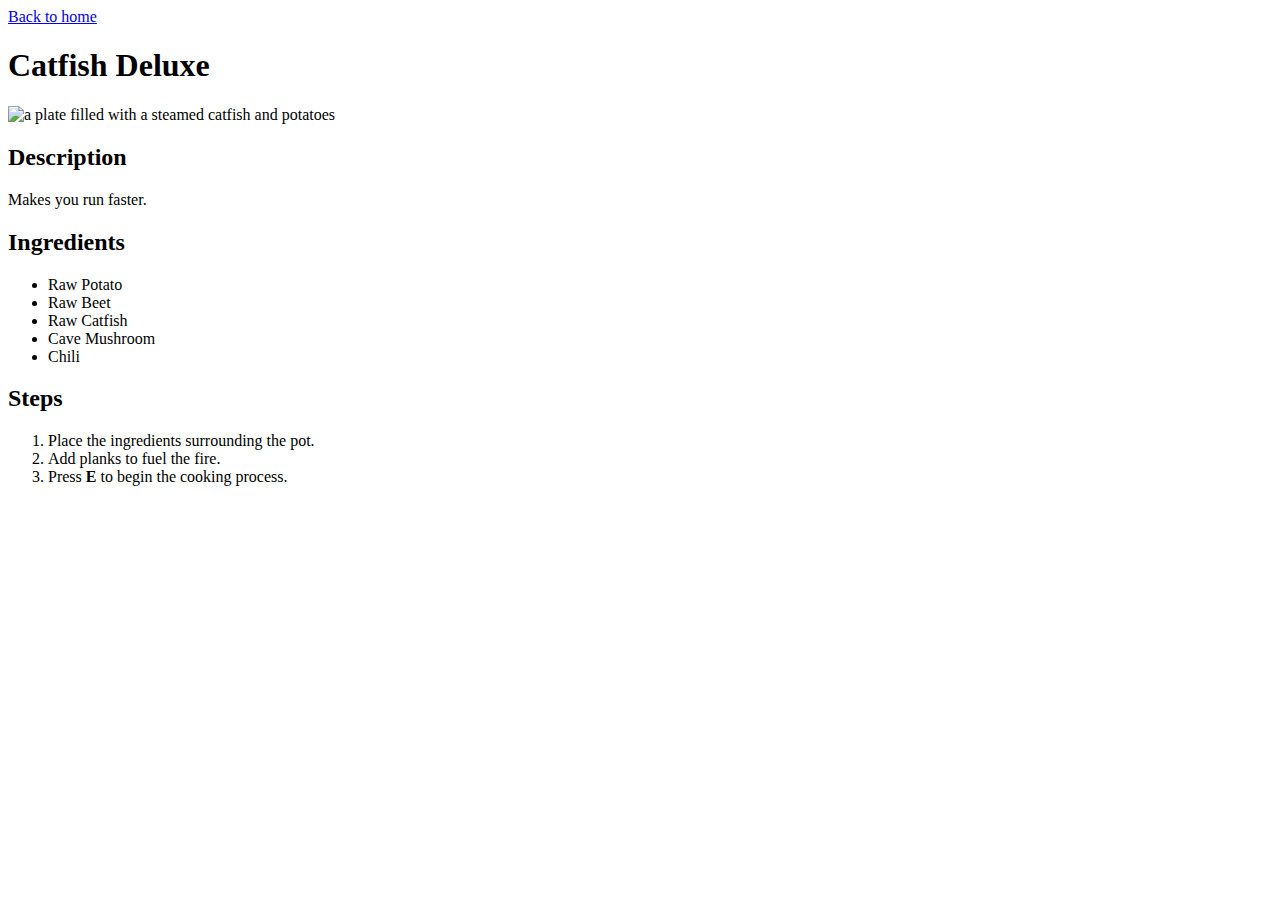
==== recipes/catfish-deluxe.html @ 918ce3fa "Add a new recipe page: Catfish Deluxe" ====
<!DOCTYPE html>
<html lang="en">
<head>
    <meta charset="UTF-8">
    <meta name="viewport" content="width=device-width, initial-scale=1.0">
    <title>Catfish Deluxe</title>
</head>
<body>
    <a href="../index.html">Back to home</a>
    <h1>Catfish Deluxe</h1>
    <img src="./catfish-deluxe.png" alt="a plate filled with a steamed catfish and potatoes" height="150" width="150">
    <h2>Description</h2>
    <p>Makes you run faster.</p>
    <h2>Ingredients</h2>
    <ul>
        <li>Raw Potato</li>
        <li>Raw Beet</li>
        <li>Raw Catfish</li>
        <li>Cave Mushroom</li>
        <li>Chili</li>
    </ul>
    <h2>Steps</h2>
    <ol>
        <li>Place the ingredients surrounding the pot.</li>
        <li>Add planks to fuel the fire.</li>
        <li>Press <b>E</b> to begin the cooking process.</li>
    </ol>
</body>
</html>
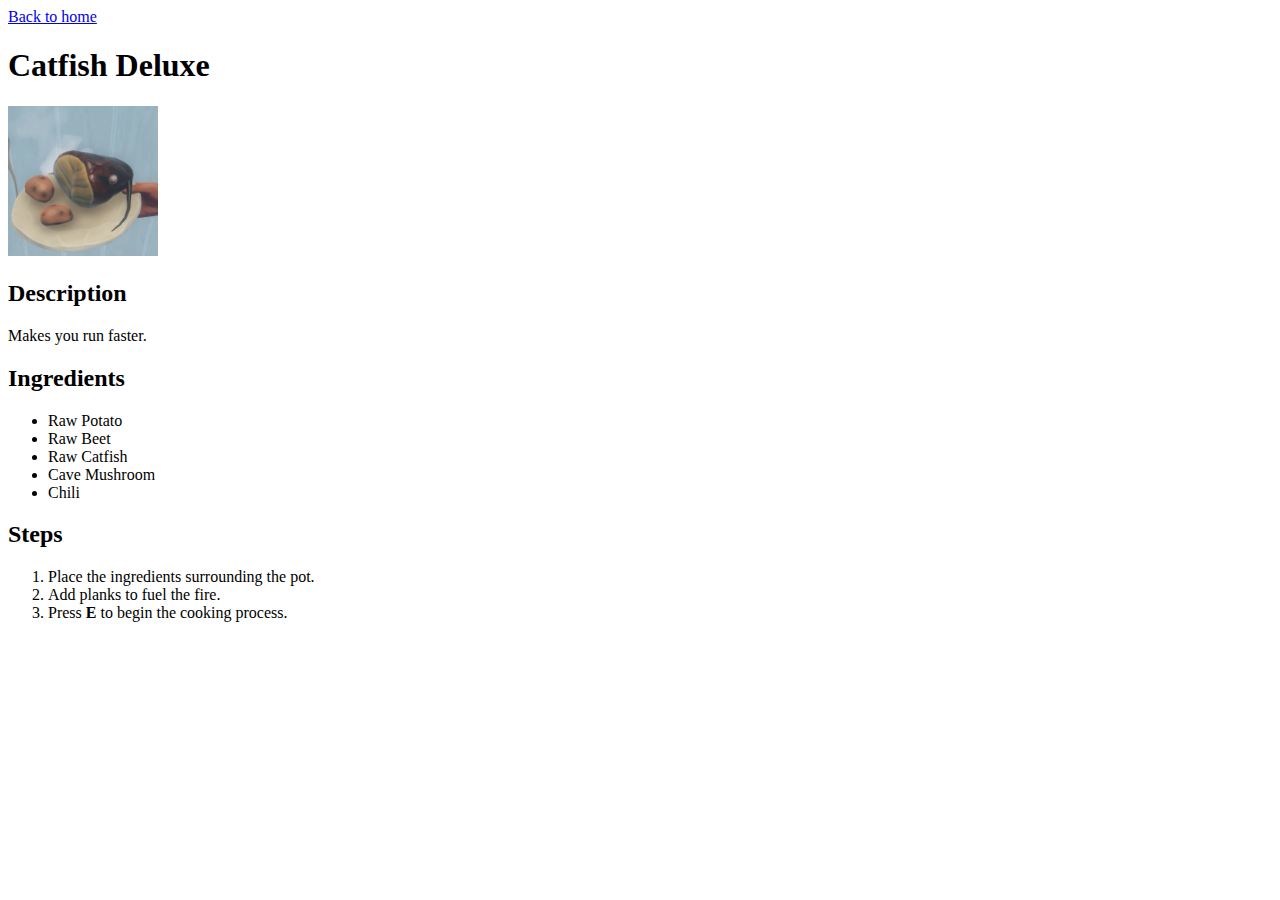
==== commit 3cb2bd35: "Move image files to a separate folder" ====
--- a/recipes/catfish-deluxe.html
+++ b/recipes/catfish-deluxe.html
@@ -8,7 +8,7 @@
 <body>
     <a href="../index.html">Back to home</a>
     <h1>Catfish Deluxe</h1>
-    <img src="./catfish-deluxe.png" alt="a plate filled with a steamed catfish and potatoes" height="150" width="150">
+    <img src="./../images/catfish-deluxe.png" alt="a plate filled with a steamed catfish and potatoes" height="150" width="150">
     <h2>Description</h2>
     <p>Makes you run faster.</p>
     <h2>Ingredients</h2>
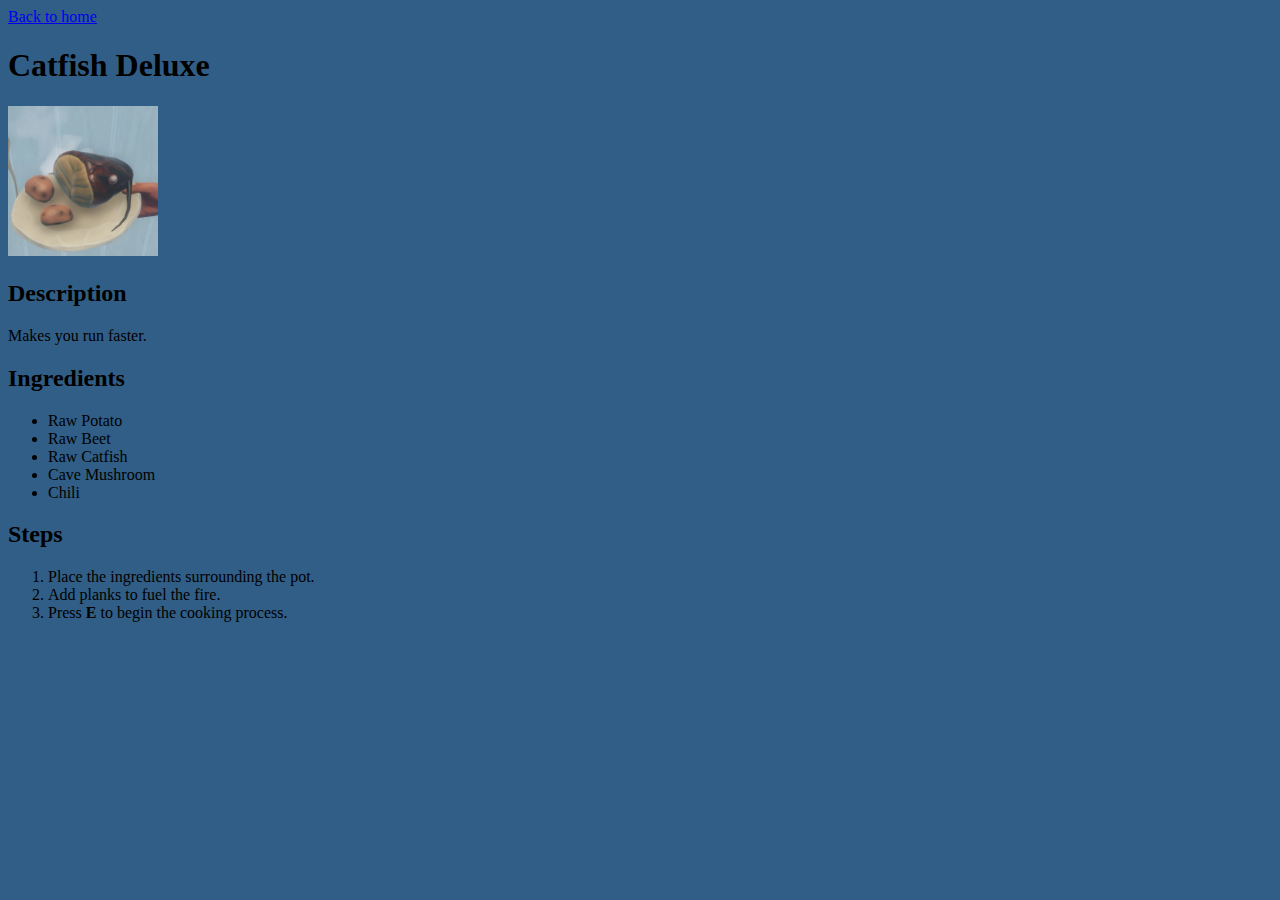
==== commit a47c64ab: "Add and link a stylesheet" ====
--- a/recipes/catfish-deluxe.html
+++ b/recipes/catfish-deluxe.html
@@ -4,6 +4,7 @@
     <meta charset="UTF-8">
     <meta name="viewport" content="width=device-width, initial-scale=1.0">
     <title>Catfish Deluxe</title>
+    <link rel="stylesheet" href="./../style.css">
 </head>
 <body>
     <a href="../index.html">Back to home</a>
--- a/style.css
+++ b/style.css
@@ -0,0 +1,3 @@
+body {
+    background-color: #305e86;
+}
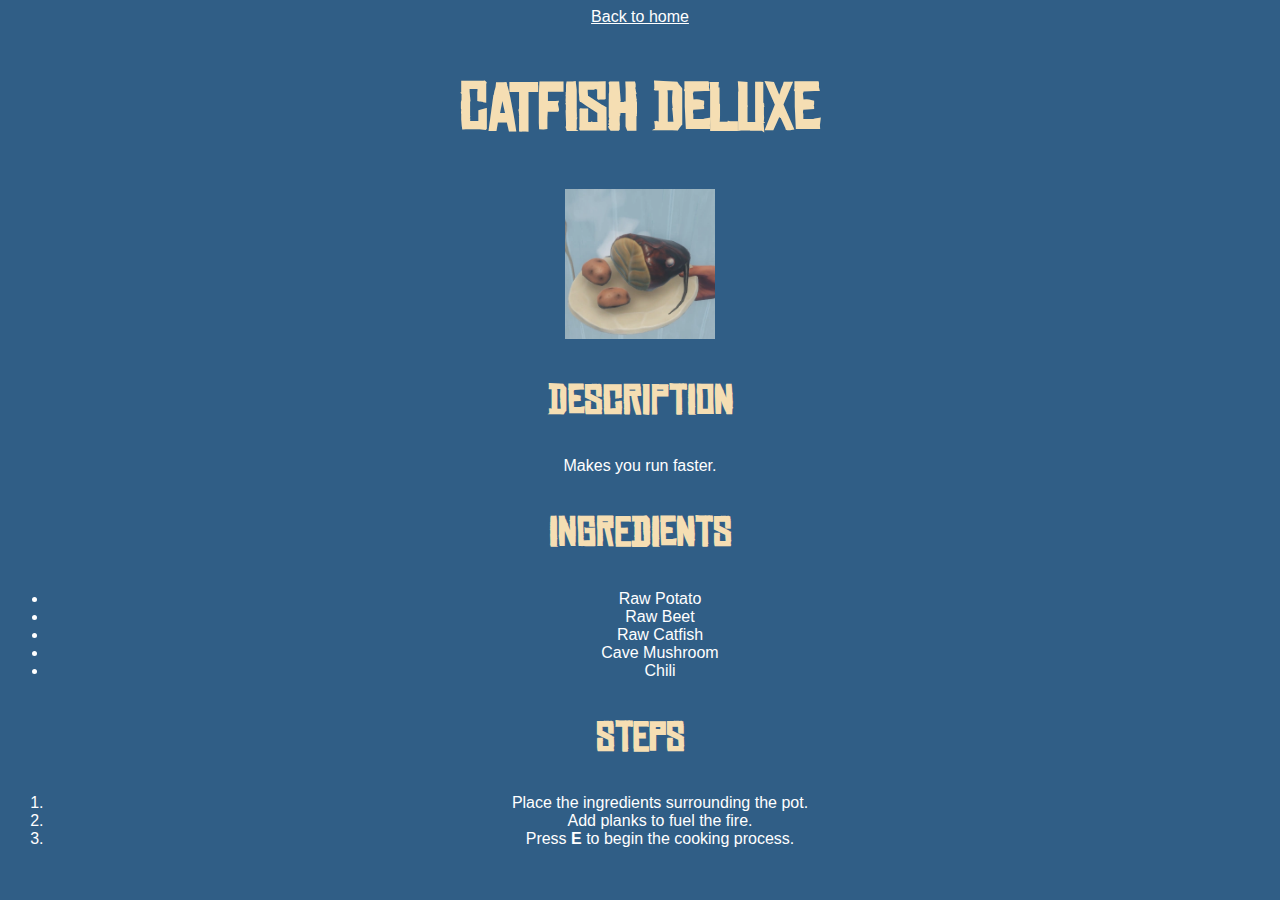
==== commit 0a1e8884: "Add a font and text styling" ====
--- a/recipes/catfish-deluxe.html
+++ b/recipes/catfish-deluxe.html
@@ -8,11 +8,11 @@
 </head>
 <body>
     <a href="../index.html">Back to home</a>
-    <h1>Catfish Deluxe</h1>
+    <h1 class="main-text">Catfish Deluxe</h1>
     <img src="./../images/catfish-deluxe.png" alt="a plate filled with a steamed catfish and potatoes" height="150" width="150">
-    <h2>Description</h2>
+    <h2 class="subtext">Description</h2>
     <p>Makes you run faster.</p>
-    <h2>Ingredients</h2>
+    <h2 class="subtext">Ingredients</h2>
     <ul>
         <li>Raw Potato</li>
         <li>Raw Beet</li>
@@ -20,7 +20,7 @@
         <li>Cave Mushroom</li>
         <li>Chili</li>
     </ul>
-    <h2>Steps</h2>
+    <h2 class="subtext">Steps</h2>
     <ol>
         <li>Place the ingredients surrounding the pot.</li>
         <li>Add planks to fuel the fire.</li>
--- a/style.css
+++ b/style.css
@@ -1,3 +1,33 @@
 body {
     background-color: #305e86;
 }
+
+@font-face {
+    font-family: 'Chinese Rocks';
+    src: url(./font/chinese-rocks.otf);
+}
+
+* {
+    color: white;
+    font-family: Arial, Helvetica, sans-serif;
+    text-align: center;
+}
+
+
+.main-text,
+.subtext {
+    color: wheat;
+    font-family: 'Chinese Rocks';
+}
+
+.main-text {
+    font-size: 64px;
+}
+
+.subtext {
+    font-size: 40px;
+}
+
+.left-align {
+    text-align: left;
+}